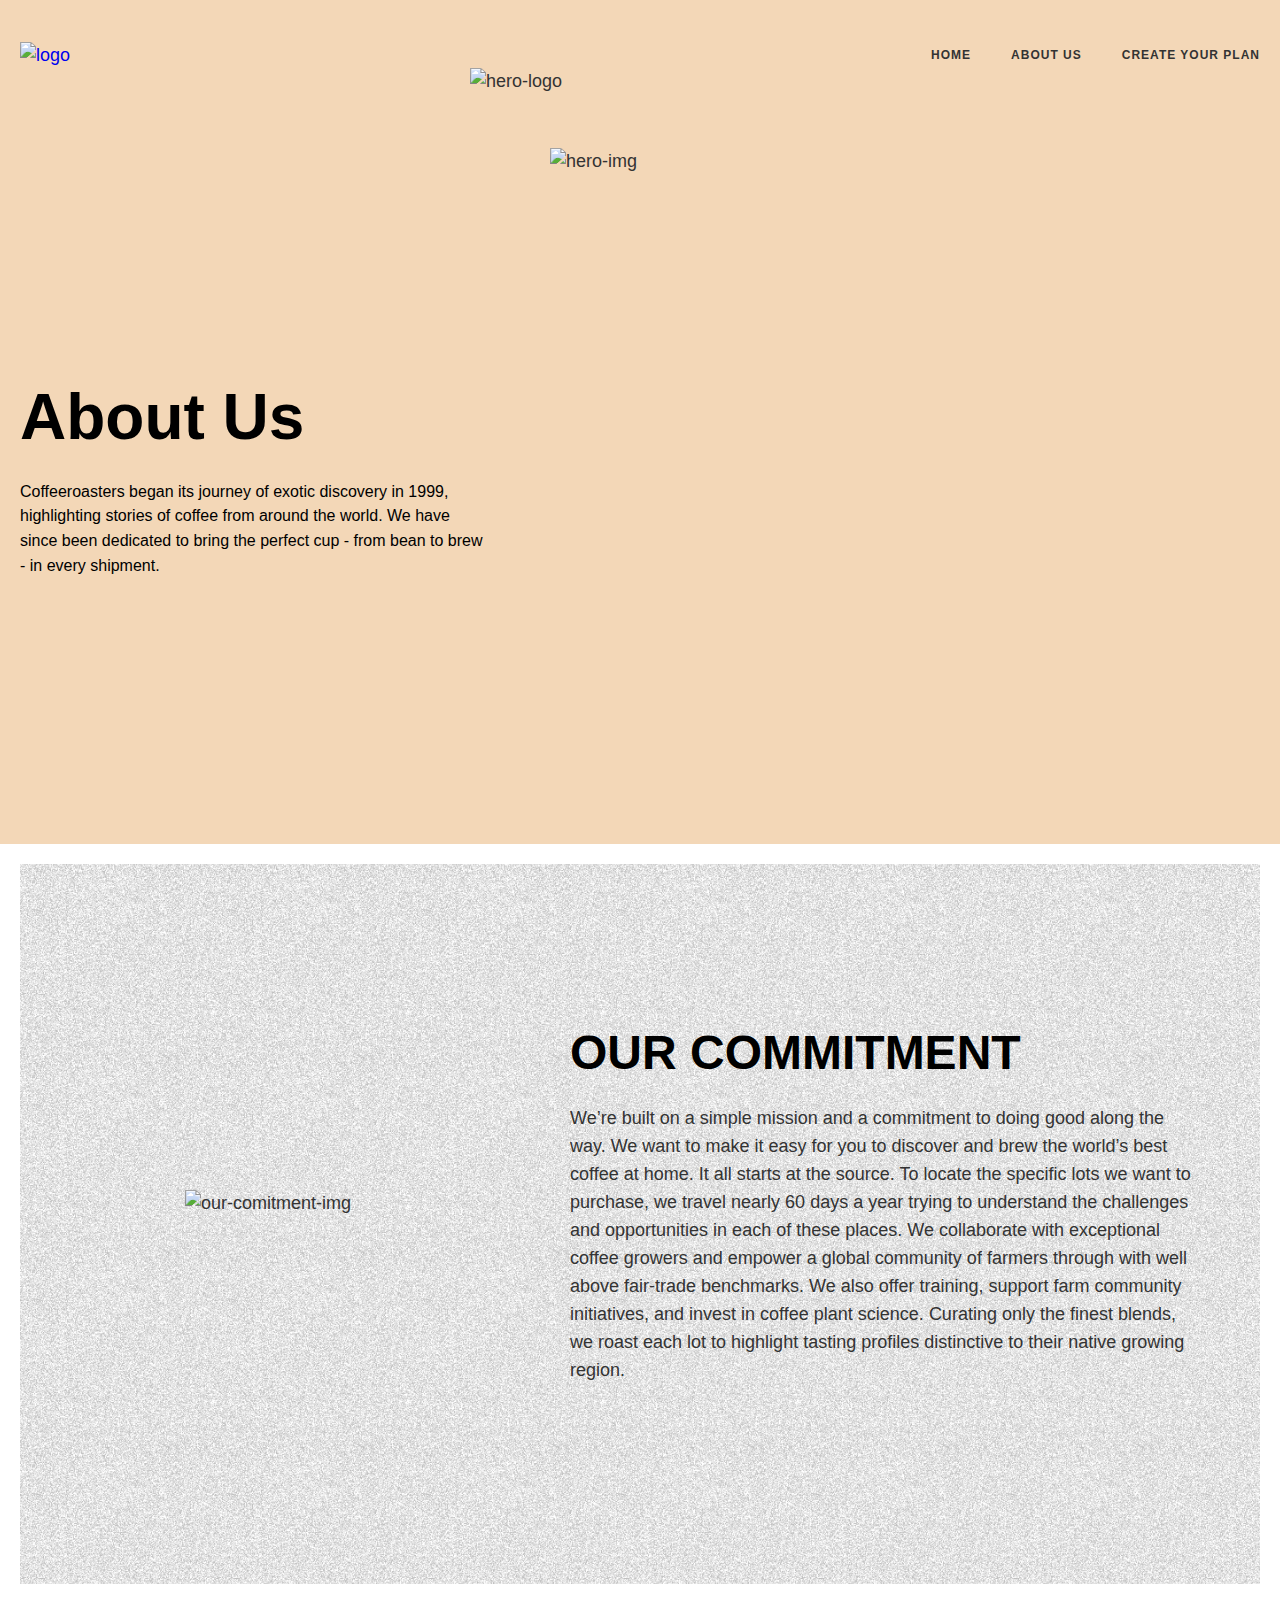
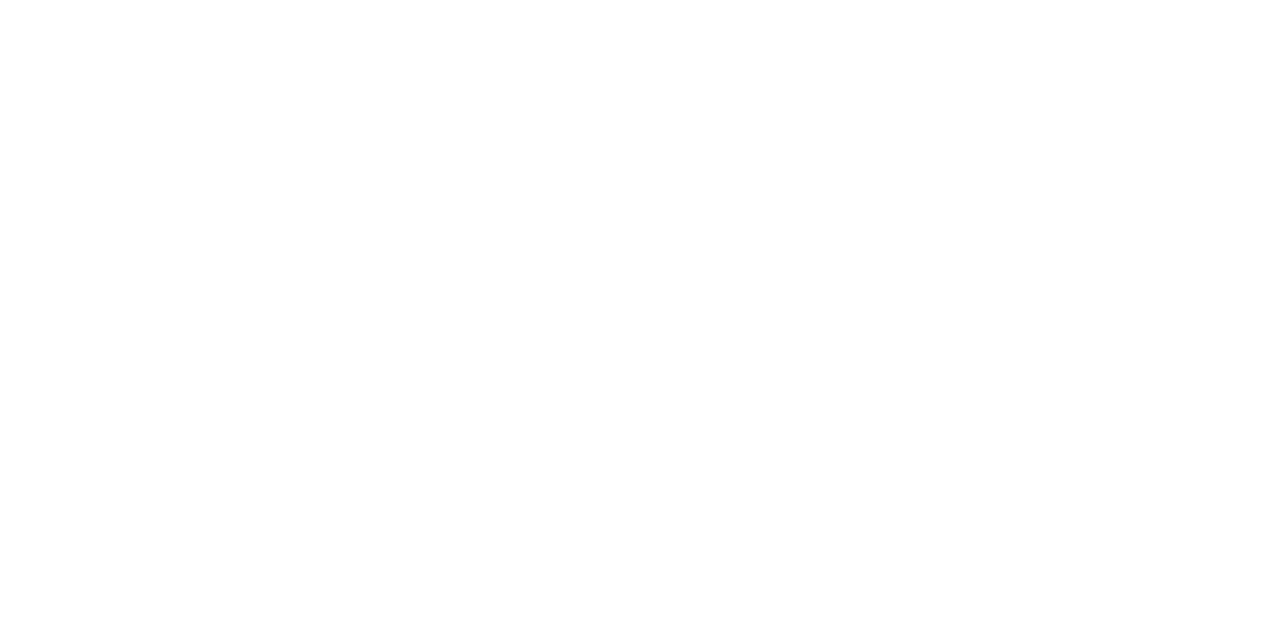
==== AboutAs.html @ 6b09f835 "add site-footer" ====
<!DOCTYPE html>
<html lang="en">
  <head>
    <meta charset="UTF-8" />
    <meta name="viewport" content="width=device-width, initial-scale=1.0" />
    <title>Abaut-Us</title>
    <!-- ICON -->
    <link rel="icon" type="svg" href="img/cooferosterss-icon.svg" />
    <!-- CSS -->
    <link rel="stylesheet" href="css/normalize.css" />
    <link rel="stylesheet" href="css/style.css" />
  </head>
  <body>
    <div class="site-header-wrapper">
      <header class="site-header">
        <div class="container site-header__container">
          <a class="site-logo" href="/">
            <img class="site-logo__img" src="img/logo.svg" alt="logo" width="235" height="24" />
          </a>
          <ul class="site-nav">
            <li class="site-nav__item">
              <a class="site-nav__link" href="/">HOME</a>
            </li>
            <li class="site-nav__item">
              <a class="site-nav__link" href="abaut-us.html">ABOUT US</a>
            </li>
            <li class="site-nav__item">
              <a class="site-nav__link" href="creat-plan.html">CREATE YOUR PLAN</a>
            </li>
          </ul>
        </div>
      </header>

      <div class="hero">
        <div class="container hero__container">
          <div class="hero__info">
            <h1 class="hero__info-title">About Us</h1>
            <p class="hero__info-text">
              Coffeeroasters began its journey of exotic discovery in 1999, highlighting stories of coffee from around the world.
              We have since been dedicated to bring the perfect cup - from bean to brew - in every shipment.
            </p>
          </div>
          <div class="hero__img-wrapper">
            <img src="img/abaut-us-hero.jpg" alt="hero-img" width="710" height="696" title="coupitino" />
            <img class="hero__img-wrapper__logo" src="img/hero-logo.png" alt="hero-logo" width="160" height="160" />
          </div>
        </div>
      </div>
    </div>

    <!-- MAIN START -->
    <main class="main-content">
      <!-- OUR-COMITMENT START -->
      <section class="our-comitment">
        <div class="container">
          <div class="our-comitment__inner">
            <img class="our-collaction__img-one" src="img/our-collaction-one.png" alt="least" width="402" height="300" />
            <div class="our-comitment__img-wrapper">
              <img src="img/our-commitment-img.png" alt="our-comitment-img" width="360" height="364" />
            </div>
            <div class="our-comitment__info">
              <h2 class="our-comitment-title">Our commitment</h2>
              <p class="our-comitment__text">
                We’re built on a simple mission and a commitment to doing good along the way. We want to make it easy for you to
                discover and brew the world’s best coffee at home. It all starts at the source. To locate the specific lots we
                want to purchase, we travel nearly 60 days a year trying to understand the challenges and opportunities in each of
                these places. We collaborate with exceptional coffee growers and empower a global community of farmers through
                with well above fair-trade benchmarks. We also offer training, support farm community initiatives, and invest in
                coffee plant science. Curating only the finest blends, we roast each lot to highlight tasting profiles distinctive
                to their native growing region.
              </p>
            </div>
          </div>
        </div>
      </section>
      <!-- OUR-COMITMENT END -->
      <!-- UNCOMPROMISING QUALITY STARTS -->
      <section class="uncompromising-quality">
        <div class="container">
          <div class="uncompromising-quality__inner">
            <div class="uncompromising-quality__info">
              <h2 class="uncompromising-quality__title">Uncompromising quality</h2>
              <p class="uncompromising-quality__text">
                Although we work with growers who pay close attention to all stages of harvest and processing, we employ, on our
---- css/style.css ----
:root {
	--green-bg: #0a775f;
	--black-color: #000000;
	--text-color: #333333;
	--white-color: #ffffff;
	--gold-bg: #f3d7b7;
	--darkgold-bg: #c99b67;
	--light-bg: #f8f8f2;
}

/* FOONTS  */

@font-face {
	font-family: 'Roboto';
	src: url('../fonts/Roboto-Regular.woff2') format('woff2'), url('../fonts/Roboto-Regular.woff') format('woff');
	font-weight: normal;
	font-style: normal;
	font-display: swap;
}

@font-face {
	font-family: 'Roboto';
	src: url('../fonts/Roboto-Medium.woff2') format('woff2'), url('../fonts/Roboto-Medium.woff') format('woff');
	font-weight: 500;
	font-style: normal;
	font-display: swap;
}

@font-face {
	font-family: 'Roboto';
	src: url('../fonts/Roboto-Bold.woff2') format('woff2'), url('../fonts/Roboto-Bold.woff') format('woff');
	font-weight: bold;
	font-style: normal;
	font-display: swap;
}

html {
	height: 100%;
	box-sizing: border-box;
	scroll-behavior: smooth;
}

*,
*::before,
*::after {
	box-sizing: inherit;
}

*:focus {
	outline: 2px dotted var(--green-bg);
	outline-offset: 3px;
}

body {
	display: flex;
	flex-direction: column;
	height: 100%;
	font-family: 'Roboto', sans-serif;
	font-weight: 400;
	color: var(--text-color);
	line-height: 1.55;
	font-size: 18px;
	overflow-x: hidden;
}

.container {
	max-width: 1380px;
	width: 100%;
	padding-left: 20px;
	padding-right: 20px;
	margin-left: auto;
	margin-right: auto;
}

h1,
h2,
h3,
h4,
h5,
h6,
p {
	margin-top: 0;
	margin-bottom: 0;
}

ul {
	list-style: none;
}

a {
	text-decoration: none;
}

.btn {
	border: none;
	padding: 16px 24px;
	border-radius: 100px;
	background-color: var(--green-bg);
	color: var(--white-color);
	font-size: 16px;
	font-weight: 500;
	line-height: 1.2;
	text-align: center;
	cursor: pointer;
	transition: opacity 0.4s ease;
}

.btn:hover {
	opacity: 0.8;
}

.btn:active {
	opacity: 0.6;
}

.main-content {
	flex-grow: 1;
	padding-top: 20px;
	padding-bottom: 50px;
}

.site-header-wrapper {
	padding-top: 40px;
	background-color: var(--gold-bg);
}

.site-header {
	margin-bottom: 40px;
}

.site-header__container {
	display: flex;
	align-items: center;
	justify-content: space-between;
}

.site-logo {
	width: 235px;
	height: 24px;
	display: inline-block;
	transition: opacity 0.4s ease;
}

.site-logo:hover {
	opacity: 0.8;
}

.site-logo:active {
	opacity: 0.6;
}

.site-nav {
	list-style: none;
	padding: 0;
	margin: 0;
	display: flex;
	align-items: center;
}

.site-nav__item:not(:last-child) {
	margin-right: 40px;
}

.site-nav__link {
	text-transform: uppercase;
	color: var(--text-color);
	transition: all 0.4s ease;
	font-size: 12px;
	letter-spacing: 1px;
	line-height: 1.2;
	font-weight: 700;
}

.site-nav__link:hover {
	color: var(--green-bg);
}

.site-nav__link:active {
	opacity: 0.6;
}

/* HERO */

.hero {
	padding-top: 40px;
}

.hero__container {
	display: flex;
	align-items: center;
	justify-content: space-between;
}

.hero__info {
	max-width: 464px;
	width: 100%;
	margin-right: 50px;
}

.hero__info-title {
	color: var(--black-color);
	font-weight: 700;
	font-size: 64px;
	line-height: 1.2;
	margin-bottom: 24px;
}

.hero__info-text {
	font-size: 16px;
	color: var(--black-color);
	margin-bottom: 34px;
}

.hero__img-wrapper {
	position: relative;
	width: 710px;
	height: 696px;
}

.hero__img-wrapper img {
	object-fit: cover;
}

.hero__img-wrapper__logo {
	position: absolute;
	top: -80px;
	left: -80px;
	width: 160px;
	height: 160px;
}

/* OUR-COLLECTION */

.our-collaction {
	margin-bottom: 20px;
}

.our-collaction__img-one {
	position: absolute;
	top: 0;
	left: -201px;
}

.our-collaction__img-two {
	position: absolute;
	bottom: 50%;
	right: -201px;
}

.our-collaction__img-three {
	position: absolute;
	bottom: 170px;
	left: -201px;
}

.our-collection__container {
	position: relative;
	background-image: url(../img/our-collaction-bg.jpg);
	background-repeat: no-repeat;
	background-size: cover;
	background-position: center center;
	background-color: var(--light-bg);
	padding-top: 50px;
	padding-bottom: 50px;
}

.our-collection__title {
	text-align: center;
	font-weight: 700;
	font-size: 50px;
	line-height: 1.2;
	color: var(--black-color);
	margin-bottom: 80px;
}

.our-collection__list {
	display: flex;
	flex-direction: column;
	align-items: center;
	justify-content: center;
	margin: 0;
	padding: 0;
}

.our-collection__item {
	display: flex;
	align-items: center;
	justify-content: space-between;
}

.our-collection__item:not(:last-child) {
	margin-bottom: 20px;
}

.our-collection__item:nth-child(2n) {
	flex-direction: row-reverse;
}

.our-collaction__img {
	width: 450px;
	height: 375px;
	object-fit: cover;
	margin-right: 117px;
}

.our-collaction__img2 {
	margin-right: 0;
	margin-left: 117px;
}

.our-collection__item-info {
	max-width: 410px;
}

.our-collection__item-info__title {
	margin-bottom: 10px;
	font-weight: 500;
	font-size: 48px;
	line-height: 1.2;
}

.our-collection__item-info__text {
	font-size: 22px;
	line-height: 1.5;
	font-weight: 400;
}

/* INDEX_COLLACTION */

.index-collaction {
	margin-bottom: 289px;
}

.index-collaction__inner {
	position: relative;
	background-color: var(--darkgold-bg);
	background-image: url(../img/index-collaction-bg.jpg);
	background-position: center center;
	background-repeat: no-repeat;
	background-size: cover;
	padding-top: 50px;
	padding-bottom: 420px;
	
}

.index-collaction__info {
	flex-direction: column;
	margin-left: auto;
	margin-right: auto;
	max-width: 518px;
	width: 100%;
	text-align: center;
	color: var(--white-color);
	margin-bottom: 80px;
}

.index-collaction__list {
	position: absolute;
	display: flex;
	justify-content: space-between;
	padding: 0;
	margin: 0;

}

.index-collaction__item:nth-child(1) {
	position: relative;
}

.index-collaction__item {
	width: 433px;
	height: 500px;
}

.index-collaction__item-logo {
	position: absolute;
	left: -64px;
	top: -68px;
}

.index-collaction__item:not(:last-child) {
	margin-right: 22px;
}

.index-collaction__img {
	width: 433px;
	height: 500px;
	object-fit: cover;
	margin-bottom: 28px;
}

.index-collaction__item-title {
	font-weight: 500;
	font-size: 30px;
	line-height: 1.2;
	margin-bottom: 10px;
}

.how-it-works__inner {
	position: relative;
	background-image: url(../img/how-it-works-bg.jpg);
	padding: 50px 30px;
}

.how-it-works__img {
	position: absolute;
	right: 68px;
	top: 41px;
}

.how-it-works__title {
	text-align: center;
	font-weight: 700;
	color: var(--white-color);
	font-size: 50px;
	line-height: 1.2;
	margin-bottom: 80px;
}

.how-it-works__kvadrat {
	max-width: 966px;
	width: 100%;
	display: flex;
	justify-content: space-between;
	background-image: url(../img/how-it-works-line.svg);
	background-repeat: no-repeat;
	background-position: center center;
	margin-bottom: 20px;
}
.how-it-works__kvadrat-inner {
	width: 60px;
	height: 60px;
	background-color: var(--white-color);
	border: 4px solid var(--darkgold-bg);
}

.how-it-works__list {
	list-style: none;
	display: flex;
	justify-content: space-between;
	margin: 0;
	padding: 0;
	margin-bottom: 60px;
}

.how-it-works__item {
	max-width: 433px;
	width: 100%;
	background-color: var(--white-color);
	padding: 20px 20px 40px;
	color: var(--text-color);
}

.how-it-works__item:not(:last-child) {
	margin-right: 20px;
}

.how-it-works__item-number {
	font-weight: 400;
	font-size: 60px;
	text-align: right;
	line-height: 1.2;
	margin-bottom: 45px;
}

.how-it-works__item-title {
	font-weight: 500;
	font-size: 40px;
	line-height: 1.2;
	margin-bottom: 10px;
	text-transform: uppercase;
}

.how-it-works__btn-wrapper {
	display: flex;
	align-items: center;
	justify-content: center;
}

.how-it-works-btn {
	background-color: var(--darkgold-bg);
}

.how-it-works__btn:focus {
	outline: 2px dotted var(--darkgold-bg);
	outline-offset: 3px;
}

/* SITE-FOOTER */

.site-footer__container {
	display: flex;
	align-items: center;
	justify-content: space-between;
	margin-bottom: 50px;
}

.site-footer__bottom {
	padding-top: 40px;
}

.site-footer__container {
	display: flex;
	align-items: center;
	justify-content: space-between;
}

.site-footer__top-list {
	list-style: none;
	padding: 0;
	margin: 0;
	display: flex;
	align-items: center;
	justify-content: center;
}

.site-footer__top-item {
	margin-right: 16px;
}

.site-footer__top-link {
	color: #252420;
	display: flex;
	align-items: center;
	justify-content: center;
}

.site-footer__top-link svg {
	transition: all 0.4s ease;
}

.site-footer__top-link svg:hover {
	color: var(--green-bg);
}

.site-footer__top-link svg:active {
	opacity: 0.6;
}

/* OUR COMITMENT */

.our-comitment {
	margin-bottom: 160px;
}

.our-comitment__inner {
	position: relative;
	padding: 160px 64px 200px 165px;
	background-image: url(../img/Rectangle.png);
	background-repeat: no-repeat;
	background-size: cover;
	background-position: center center;
	display: flex;
	align-items: center;
	justify-content: space-between;
}

.our-comitment__img-wrapper {
	margin-right: 185px;
}

.our-comitment__info {
	max-width: 626px;
	width: 100%;
}

.our-comitment-title {
	margin-bottom: 24px;
	text-transform: uppercase;
	font-weight: 700;
	font-size: 48px;
	line-height: 1.2;
	color: var(--black-color);
}

/* UNCOMPROMISING-QUALITY */

.uncompromising-quality {
	margin-bottom: 20px;
}

.uncompromising-quality__inner {
	background-repeat: no-repeat;
	background-position: center center;
	background-size: cover;
	color: var(--white-color);
	padding: 100px 30px 118px 143px;
	position: relative;
}

.uncompromising-quality__info {
	max-width: 539px;
	width: 100%;
}

.uncompromising-quality__title {
	margin-bottom: 24px;
	font-weight: 700;
	font-size: 50px;
	line-height: 1.2;
	max-width: 397px;
	text-transform: uppercase;
}

.uncompromising-quality__text {
	line-height: 1.7;
}

.uncompromising-quality__img {
	width: 550px;
	height: 500px;
	object-fit: cover;
	position: absolute;
	right: 30px;
	top: -90px;
}
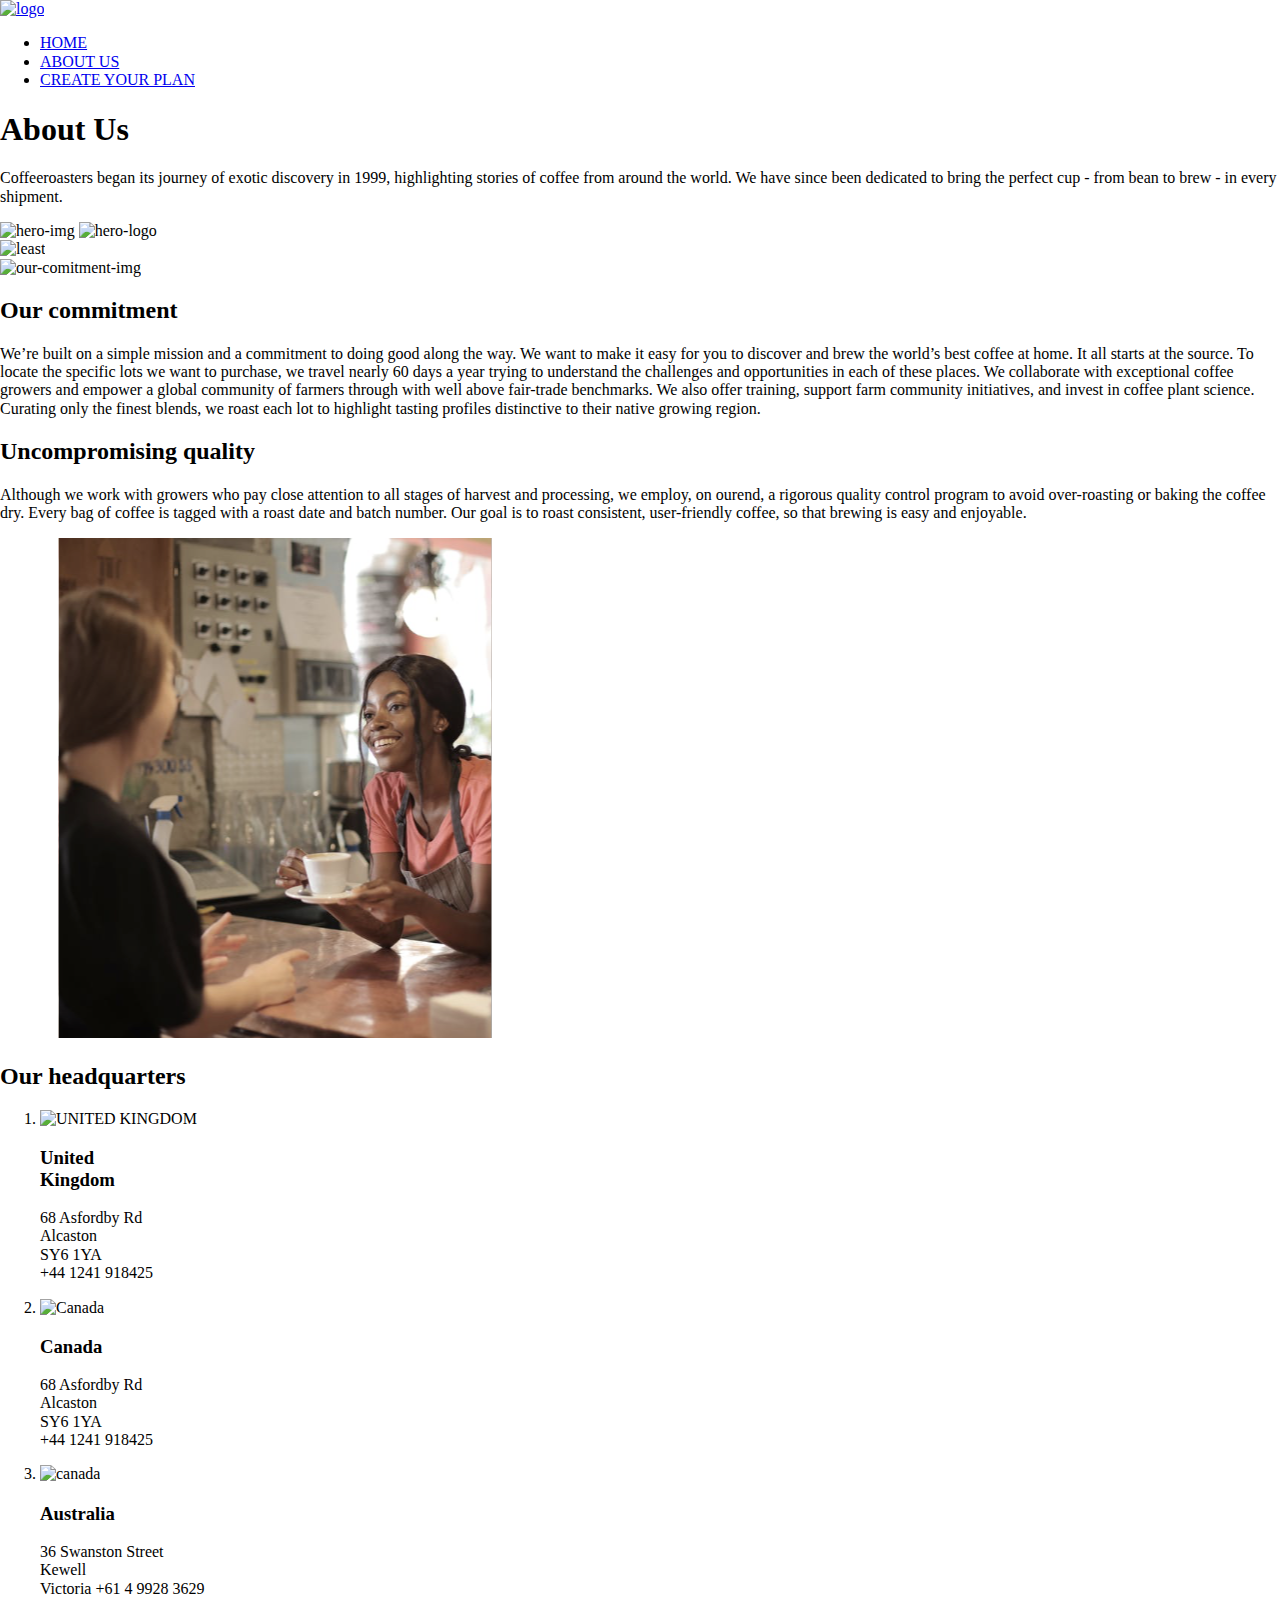
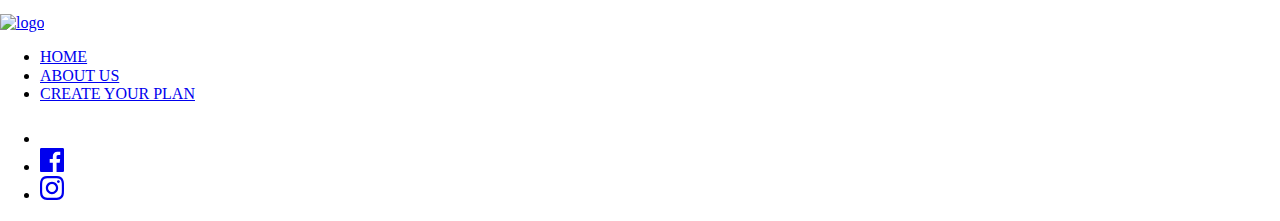
==== commit e0869519: "add about as" ====
--- a/AboutAs.html
+++ b/AboutAs.html
@@ -22,7 +22,7 @@
               <a class="site-nav__link" href="/">HOME</a>
             </li>
             <li class="site-nav__item">
-              <a class="site-nav__link" href="abaut-us.html">ABOUT US</a>
+              <a class="site-nav__link" href="AboutAs.html">ABOUT US</a>
             </li>
             <li class="site-nav__item">
               <a class="site-nav__link" href="creat-plan.html">CREATE YOUR PLAN</a>
@@ -81,4 +81,122 @@
             <div class="uncompromising-quality__info">
               <h2 class="uncompromising-quality__title">Uncompromising quality</h2>
               <p class="uncompromising-quality__text">
-                Although we work with growers who pay close attention to all stages of harvest and processing, we employ, on our+                Although we work with growers who pay close attention to all stages of harvest and processing, we employ, on ourend, a rigorous quality control program to avoid over-roasting or baking the coffee dry. Every bag of coffee is
+                tagged with a roast date and batch number. Our goal is to roast consistent, user-friendly coffee, so that brewing
+                is easy and enjoyable.
+              </p>
+            </div>
+
+            <img class="uncompromising-quality__img" src="img/Rectangle 683.svg" alt="free-shipping" width="550" height="500" />
+          </div>
+        </div>
+      </section>
+      <!-- UNCOMPROMISING QUALITY END -->
+      <!-- HOW IT WORKS -->
+      <section class="how-it-works">
+        <div class="container">
+          <div class="how-it-works__inner">
+            <h2 class="how-it-works__title">Our headquarters</h2>
+            <ol class="how-it-works__list">
+              <li class="how-it-works__item">
+                <div class="how-it-works__item-number">
+                  <img src="img/UK.svg" alt="UNITED KINGDOM" width="120" height="143" title="UNITED KINGDOM" />
+                </div>
+                <div class="how-it-works__item-info">
+                  <h3 class="how-it-works__item-title">
+                    United <br />
+                    Kingdom
+                  </h3>
+                  <p class="how-it-works__item-text">
+                    68 Asfordby Rd <br />
+                    Alcaston <br />
+                    SY6 1YA <br />
+                    +44 1241 918425
+                  </p>
+                </div>
+              </li>
+              <li class="how-it-works__item">
+                <div class="how-it-works__item-number">
+                  <img src="img/canada.svg" alt="Canada" width="120" height="143" title="Canada" />
+                </div>
+                <div class="how-it-works__item-info">
+                  <h3 class="how-it-works__item-title">Canada</h3>
+                  <p class="how-it-works__item-text">
+                    68 Asfordby Rd <br />
+                    Alcaston <br />
+                    SY6 1YA <br />
+                    +44 1241 918425
+                  </p>
+                </div>
+              </li>
+              <li class="how-it-works__item">
+                <div class="how-it-works__item-number">
+                  <img src="img/australiya.svg" alt="canada" width="120" height="143" title="australiya" />
+                </div>
+                <div class="how-it-works__item-info">
+                  <h3 class="how-it-works__item-title">Australia</h3>
+                  <p class="how-it-works__item-text">
+                    36 Swanston Street <br />
+                    Kewell <br />
+                    Victoria +61 4 9928 3629
+                  </p>
+                </div>
+              </li>
+            </ol>
+          </div>
+        </div>
+      </section>
+    </main>
+    <!-- MAIN END -->
+    <div class="site-header-wrapper">
+      <footer class="site-footer">
+        <div class="container site-footer__container">
+          <a class="site-logo" href="/">
+            <img class="site-logo__img" src="img/logo.svg" alt="logo" width="235" height="24" />
+          </a>
+          <ul class="site-nav">
+            <li class="site-nav__item">
+              <a class="site-nav__link" href="/">HOME</a>
+            </li>
+            <li class="site-nav__item">
+              <a class="site-nav__link" href="abaut-us.html">ABOUT US</a>
+            </li>
+            <li class="site-nav__item">
+              <a class="site-nav__link" href="/">CREATE YOUR PLAN</a>
+            </li>
+          </ul>
+          <ul class="site-footer__top-list">
+            <li class="site-footer__top-item">
+              <a class="site-footer__top-link" href="https://t.me/tensai1502" target="_blank">
+                <svg width="24" height="24" viewBox="0 0 24 24" fill="none" xmlns="http://www.w3.org/2000/svg">
+                  "M12 0C5.376 0 0 5.376 0 12C0 18.624 5.376 24 12 24C18.624 24 24 18.624 24 12C24 5.376 18.624 0 12 0ZM17.568 8.16C17.388 10.056 16.608 14.664 16.212 16.788C16.044 17.688 15.708 17.988 15.396 18.024C14.7 18.084 14.172 17.568 13.5 17.124C12.444 16.428 11.844 15.996 10.824 15.324C9.636 14.544 10.404 14.112 11.088 13.416C11.268 13.236 14.34 10.44 14.4 10.188C14.412 10.152 14.412 10.044 14.34 9.972C14.268 9.912 14.172 9.936 14.088 9.948C13.98 9.972 12.3 11.088 9.024 13.296C8.544 13.62 8.112 13.788 7.728 13.776C7.296 13.764 6.48 13.536 5.868 13.332C5.112 13.092 4.524 12.96 4.572 12.54C4.596 12.324 4.896 12.108 5.46 11.88C8.964 10.356 11.292 9.348 12.456 8.868C15.792 7.476 16.476 7.236 16.932 7.236C17.028 7.236 17.256 7.26 17.4 7.38C17.52 7.476 17.556 7.608 17.568 7.704C17.556 7.776 17.58 7.992 17.568 8.16Z"
+                  fill="currentColor" />
+              </svg>
+            </a>
+          </li>
+          <li class="site-footer__top-item">
+            <a class="site-footer__top-link" href="https://t.me/tensai1502" target="_blank">
+              <svg width="24" height="24" viewBox="0 0 24 24" fill="none" xmlns="http://www.w3.org/2000/svg">
+                <path
+                  d="M22.675 0H1.325C0.593 0 0 0.593 0 1.325V22.676C0 23.407 0.593 24 1.325 24H12.82V14.706H9.692V11.084H12.82V8.413C12.82 5.313 14.713 3.625 17.479 3.625C18.804 3.625 19.942 3.724 20.274 3.768V7.008L18.356 7.009C16.852 7.009 16.561 7.724 16.561 8.772V11.085H20.148L19.681 14.707H16.561V24H22.677C23.407 24 24 23.407 24 22.675V1.325C24 0.593 23.407 0 22.675 0Z"
+                  fill="currentColor" />
+              </svg>
+            </a>
+          </li>
+          <li class="site-footer__top-item">
+            <a class="site-footer__top-link" href="https://instagram/tursunov1.o.08" target="_blank">
+              <svg width="24" height="24" viewBox="0 0 24 24" fill="none" xmlns="http://www.w3.org/2000/svg">
+                <path
+                  fill-rule="evenodd"
+                  clip-rule="evenodd"
+                  d="M12 0C8.741 0 8.333 0.014 7.053 0.072C2.695 0.272 0.273 2.69 0.073 7.052C0.014 8.333 0 8.741 0 12C0 15.259 0.014 15.668 0.072 16.948C0.272 21.306 2.69 23.728 7.052 23.928C8.333 23.986 8.741 24 12 24C15.259 24 15.668 23.986 16.948 23.928C21.302 23.728 23.73 21.31 23.927 16.948C23.986 15.668 24 15.259 24 12C24 8.741 23.986 8.333 23.928 7.053C23.732 2.699 21.311 0.273 16.949 0.073C15.668 0.014 15.259 0 12 0ZM12 2.163C15.204 2.163 15.584 2.175 16.85 2.233C20.102 2.381 21.621 3.924 21.769 7.152C21.827 8.417 21.838 8.797 21.838 12.001C21.838 15.206 21.826 15.585 21.769 16.85C21.62 20.075 20.105 21.621 16.85 21.769C15.584 21.827 15.206 21.839 12 21.839C8.796 21.839 8.416 21.827 7.151 21.769C3.891 21.62 2.38 20.07 2.232 16.849C2.174 15.584 2.162 15.205 2.162 12C2.162 8.796 2.175 8.417 2.232 7.151C2.381 3.924 3.896 2.38 7.151 2.232C8.417 2.175 8.796 2.163 12 2.163ZM5.838 12C5.838 8.597 8.597 5.838 12 5.838C15.403 5.838 18.162 8.597 18.162 12C18.162 15.404 15.403 18.163 12 18.163C8.597 18.163 5.838 15.403 5.838 12ZM12 16C9.791 16 8 14.21 8 12C8 9.791 9.791 8 12 8C14.209 8 16 9.791 16 12C16 14.21 14.209 16 12 16ZM16.965 5.595C16.965 4.8 17.61 4.155 18.406 4.155C19.201 4.155 19.845 4.8 19.845 5.595C19.845 6.39 19.201 7.035 18.406 7.035C17.61 7.035 16.965 6.39 16.965 5.595Z"
+                  fill="currentColor" />
+              </svg>
+            </a>
+          </li>
+        </ul>
+      </div>
+    </footer>
+  </div>
+</body>
+</html>